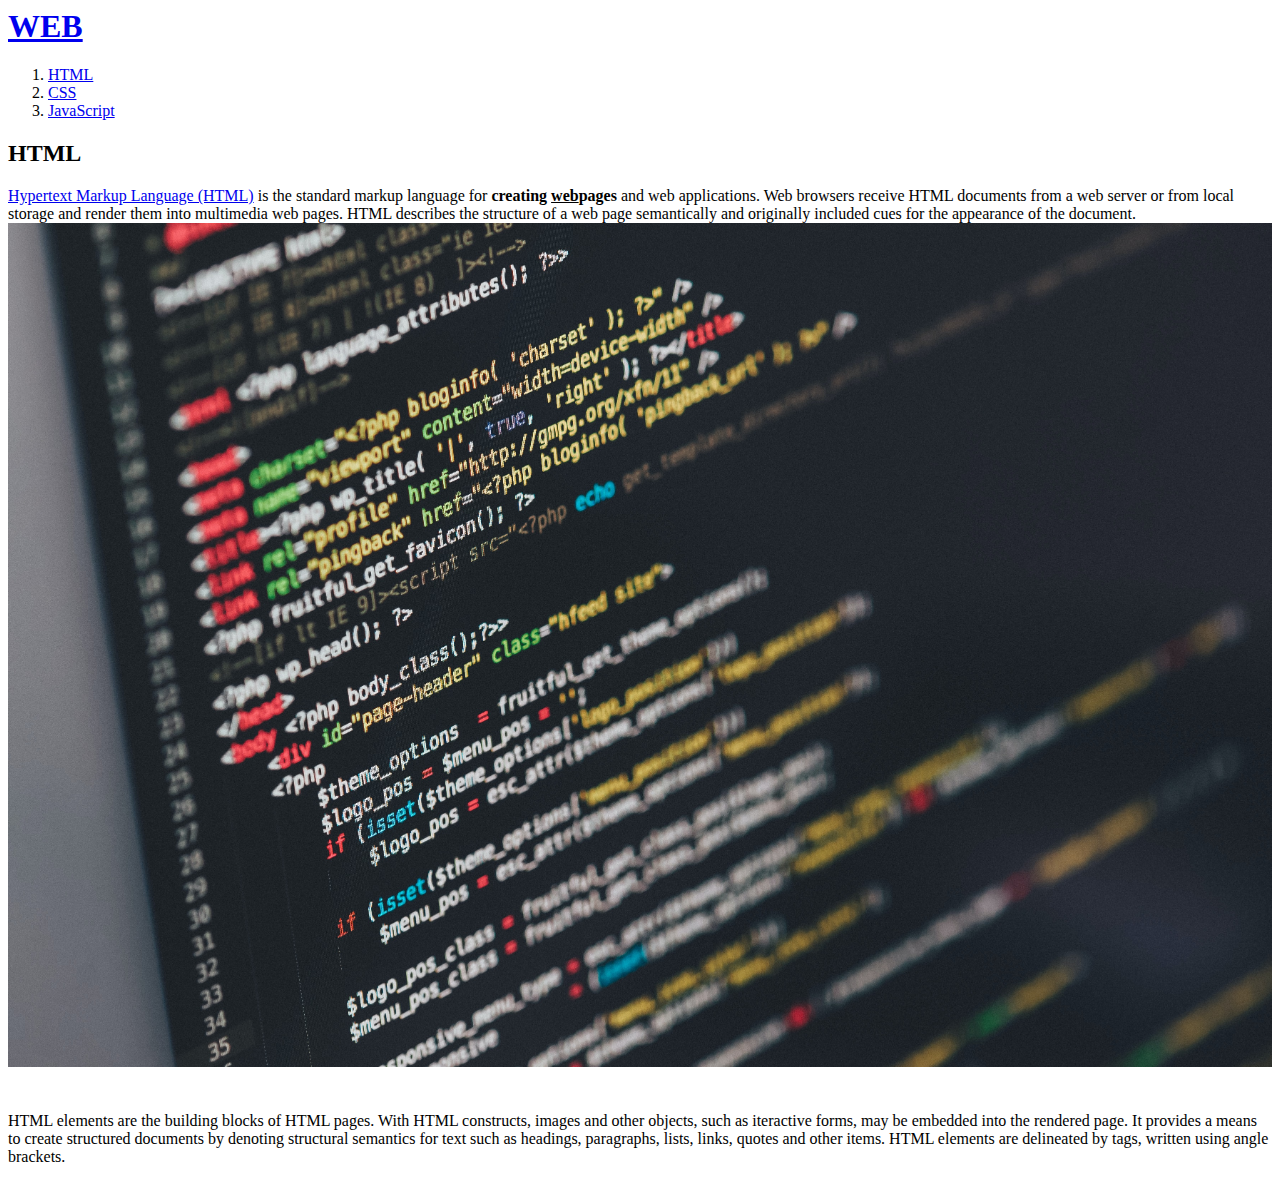
==== 1.html @ 72b24b19 "first version" ====
<!doctype>
<html>
<head>
<title>WEB1-HTML</title>
<meta charset="utf-8">
</head>
<body>
  <h1><a href="index.html">WEB</a></h1>
  <ol>
    <li><a href="1.html">HTML</a></li>
    <li><a href="2.html">CSS</a></li>
    <li><a href="3.html">JavaScript</a></li>
  </ol>
  <h2>HTML</h2>
  <p><a href="http://www.w3.org/TR/html4/"
  target="_blank" title="html5 specification">
  Hypertext Markup Language (HTML)</a> is the standard markup
  language for <strong>creating <u>web</u>pages</strong>
  and web applications. Web browsers receive HTML documents
  from a web server or from local storage and render them
  into multimedia web pages. HTML describes the structure of
  a web page semantically and originally included cues for the
  appearance of the document.
  <img src="coding.jpg" width="100%"">
  </p><p style="margin-top:45px;">HTML elements are the building
  blocks of HTML pages. With HTML constructs, images and other
  objects, such as iteractive forms, may be embedded into the
  rendered page. It provides a means to create structured
  documents by denoting structural semantics for text
  such as headings, paragraphs, lists, links, quotes and other
  items. HTML elements are delineated by tags, written using
  angle brackets.</p>
</body>
</html>
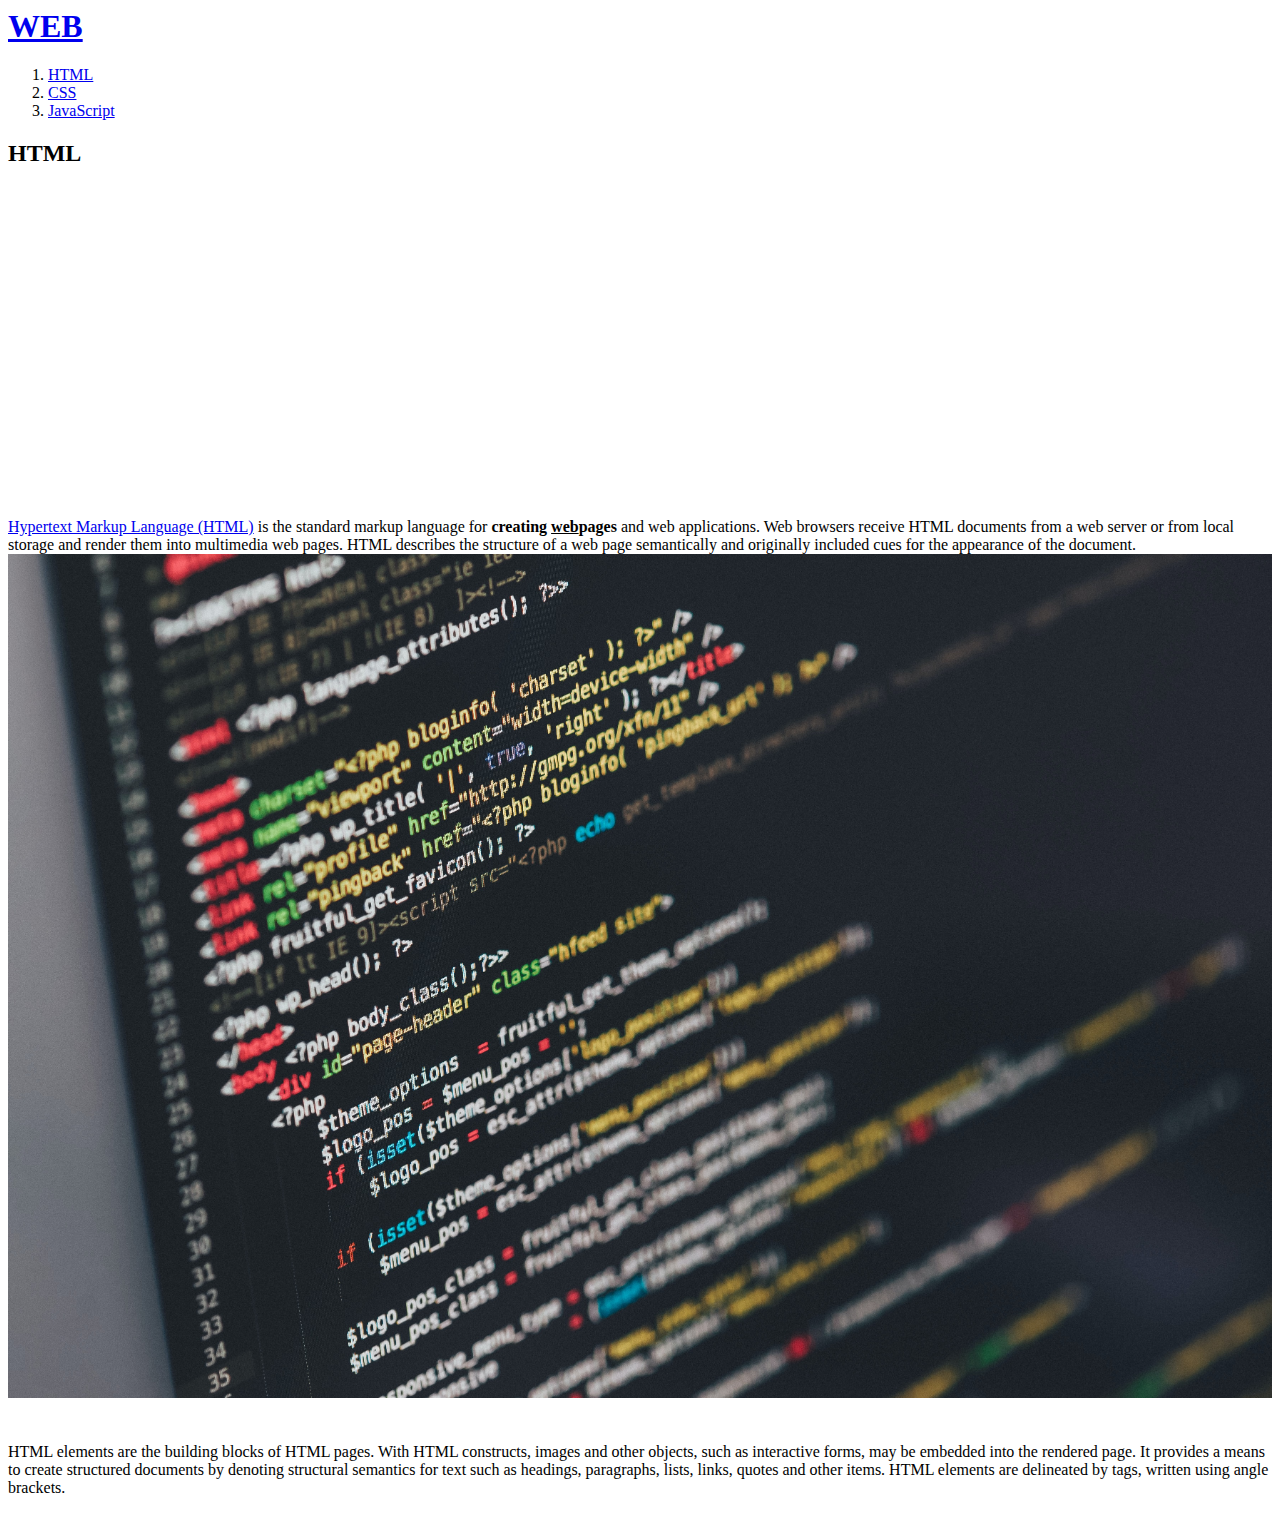
==== commit c423795b: "Update 1.html" ====
--- a/1.html
+++ b/1.html
@@ -3,6 +3,15 @@
 <head>
 <title>WEB1-HTML</title>
 <meta charset="utf-8">
+<!-- Global site tag (gtag.js) - Google Analytics -->
+<script async src="https://www.googletagmanager.com/gtag/js?id=G-NBP60MCGRB"></script>
+<script>
+  window.dataLayer = window.dataLayer || [];
+  function gtag(){dataLayer.push(arguments);}
+  gtag('js', new Date());
+
+  gtag('config', 'G-NBP60MCGRB');
+</script>
 </head>
 <body>
   <h1><a href="index.html">WEB</a></h1>
@@ -12,6 +21,14 @@
     <li><a href="3.html">JavaScript</a></li>
   </ol>
   <h2>HTML</h2>
+  <p>
+    <iframe width="560" height="315"
+    src="https://www.youtube.com/embed/W-6OY9eI3hk"
+    title="YouTube video player" frameborder="0"
+    allow="accelerometer; autoplay; clipboard-write;
+    encrypted-media; gyroscope; picture-in-picture"
+    allowfullscreen></iframe>
+  </p>
   <p><a href="http://www.w3.org/TR/html4/"
   target="_blank" title="html5 specification">
   Hypertext Markup Language (HTML)</a> is the standard markup
@@ -21,14 +38,48 @@
   into multimedia web pages. HTML describes the structure of
   a web page semantically and originally included cues for the
   appearance of the document.
-  <img src="coding.jpg" width="100%"">
+  <img src="coding.jpg" width="100%">
   </p><p style="margin-top:45px;">HTML elements are the building
-  blocks of HTML pages. With HTML constructs, images and other
-  objects, such as iteractive forms, may be embedded into the
-  rendered page. It provides a means to create structured
-  documents by denoting structural semantics for text
-  such as headings, paragraphs, lists, links, quotes and other
-  items. HTML elements are delineated by tags, written using
-  angle brackets.</p>
+  blocks of HTML pages. With HTML constructs, images and other objects,
+  such as interactive forms, may be embedded into the rendered page.
+  It provides a means to create structured documents by denoting
+  structural semantics for text such as headings,
+  paragraphs, lists, links, quotes and other items. HTML
+  elements are delineated by tags, written using angle brackets.
+  </p>
+  <p>
+    <div id="disqus_thread"></div>
+<script>
+    /**
+    *  RECOMMENDED CONFIGURATION VARIABLES: EDIT AND UNCOMMENT THE SECTION BELOW TO INSERT DYNAMIC VALUES FROM YOUR PLATFORM OR CMS.
+    *  LEARN WHY DEFINING THESE VARIABLES IS IMPORTANT: https://disqus.com/admin/universalcode/#configuration-variables    */
+    /*
+    var disqus_config = function () {
+    this.page.url = PAGE_URL;  // Replace PAGE_URL with your page's canonical URL variable
+    this.page.identifier = PAGE_IDENTIFIER; // Replace PAGE_IDENTIFIER with your page's unique identifier variable
+    };
+    */
+    (function() { // DON'T EDIT BELOW THIS LINE
+    var d = document, s = d.createElement('script');
+    s.src = 'https://web1-85wccwurvm.disqus.com/embed.js';
+    s.setAttribute('data-timestamp', +new Date());
+    (d.head || d.body).appendChild(s);
+    })();
+</script>
+<noscript>Please enable JavaScript to view the <a href="https://disqus.com/?ref_noscript">comments powered by Disqus.</a></noscript>
+  </p>
+  <!--Start of Tawk.to Script-->
+<script type="text/javascript">
+var Tawk_API=Tawk_API||{}, Tawk_LoadStart=new Date();
+(function(){
+var s1=document.createElement("script"),s0=document.getElementsByTagName("script")[0];
+s1.async=true;
+s1.src='https://embed.tawk.to/60f5cc20649e0a0a5cccf99e/1fb02aock';
+s1.charset='UTF-8';
+s1.setAttribute('crossorigin','*');
+s0.parentNode.insertBefore(s1,s0);
+})();
+</script>
+<!--End of Tawk.to Script-->
 </body>
 </html>
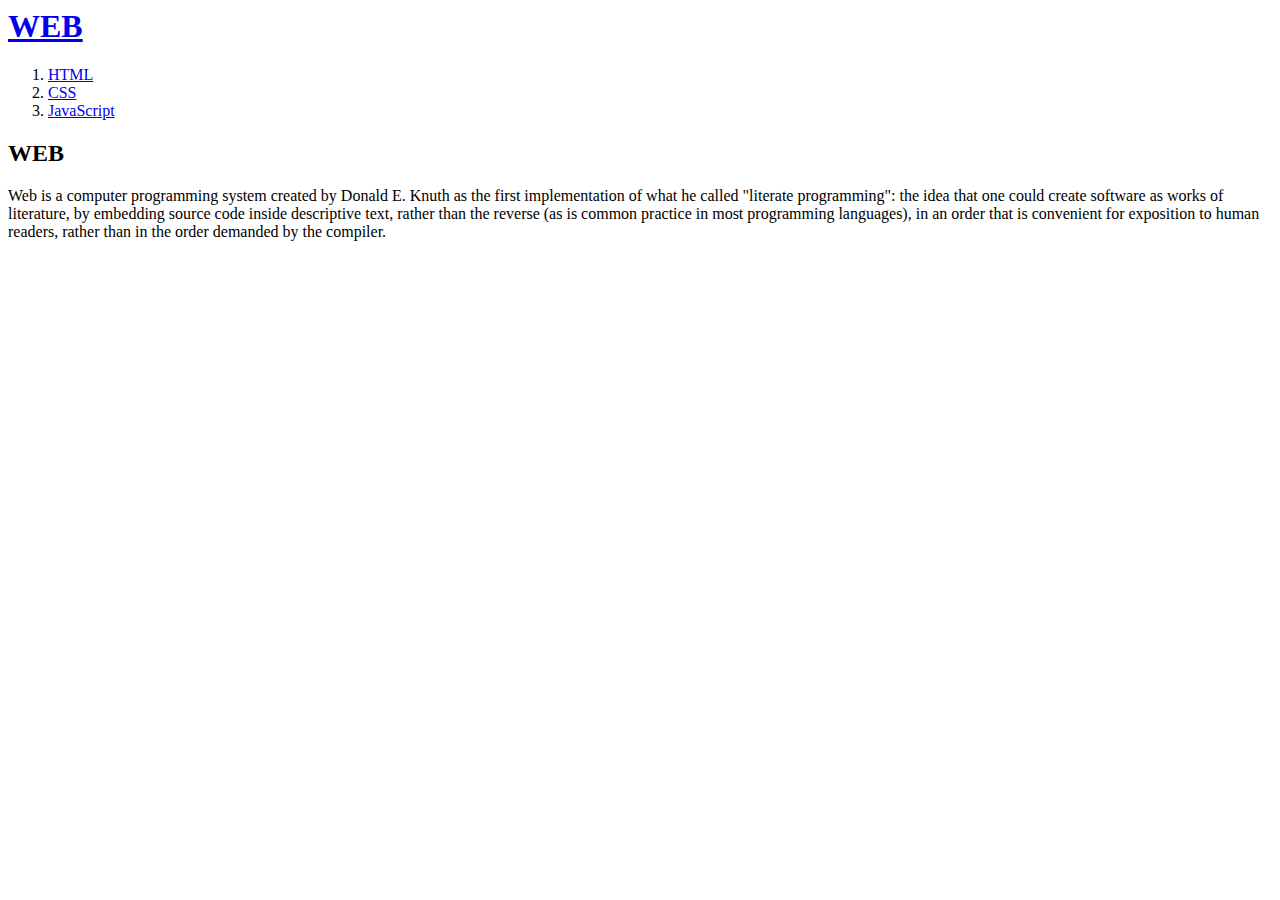
==== commit 0c97be74: "Update 1.html" ====
--- a/1.html
+++ b/1.html
@@ -15,40 +15,30 @@
 </head>
 <body>
   <h1><a href="index.html">WEB</a></h1>
+  <div id="grid">
   <ol>
     <li><a href="1.html">HTML</a></li>
     <li><a href="2.html">CSS</a></li>
     <li><a href="3.html">JavaScript</a></li>
   </ol>
-  <h2>HTML</h2>
-  <p>
-    <iframe width="560" height="315"
-    src="https://www.youtube.com/embed/W-6OY9eI3hk"
-    title="YouTube video player" frameborder="0"
-    allow="accelerometer; autoplay; clipboard-write;
-    encrypted-media; gyroscope; picture-in-picture"
-    allowfullscreen></iframe>
-  </p>
-  <p><a href="http://www.w3.org/TR/html4/"
-  target="_blank" title="html5 specification">
-  Hypertext Markup Language (HTML)</a> is the standard markup
-  language for <strong>creating <u>web</u>pages</strong>
-  and web applications. Web browsers receive HTML documents
-  from a web server or from local storage and render them
-  into multimedia web pages. HTML describes the structure of
-  a web page semantically and originally included cues for the
-  appearance of the document.
-  <img src="coding.jpg" width="100%">
-  </p><p style="margin-top:45px;">HTML elements are the building
-  blocks of HTML pages. With HTML constructs, images and other objects,
-  such as interactive forms, may be embedded into the rendered page.
-  It provides a means to create structured documents by denoting
-  structural semantics for text such as headings,
-  paragraphs, lists, links, quotes and other items. HTML
-  elements are delineated by tags, written using angle brackets.
-  </p>
-  <p>
-    <div id="disqus_thread"></div>
+  <div>
+    <h2>WEB</h2>
+      <p>
+        Web is a computer programming system
+        created by Donald E. Knuth as the first
+        implementation of what he called "literate
+        programming": the idea that one could
+        create software as works of literature,
+        by embedding source code inside descriptive
+        text, rather than the reverse
+        (as is common practice in most programming
+        languages), in an order that is convenient
+        for exposition to human readers,
+        rather than in the order demanded by the
+        compiler.
+      </p>
+    </div>
+</div>
 <script>
     /**
     *  RECOMMENDED CONFIGURATION VARIABLES: EDIT AND UNCOMMENT THE SECTION BELOW TO INSERT DYNAMIC VALUES FROM YOUR PLATFORM OR CMS.
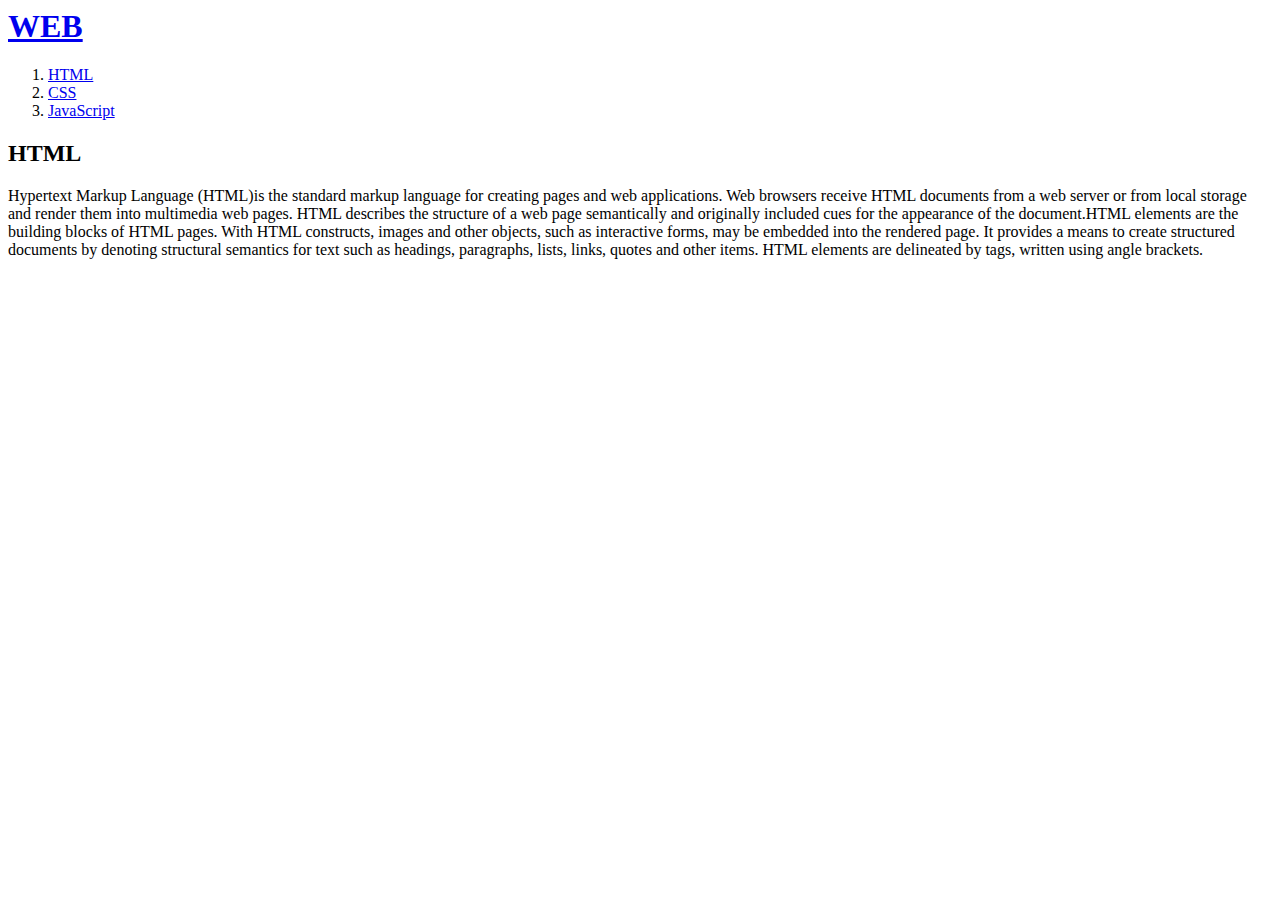
==== commit 16c6095c: "Update 1.html" ====
--- a/1.html
+++ b/1.html
@@ -22,23 +22,24 @@
     <li><a href="3.html">JavaScript</a></li>
   </ol>
   <div>
-    <h2>WEB</h2>
+    <h2>HTML</h2>
       <p>
-        Web is a computer programming system
-        created by Donald E. Knuth as the first
-        implementation of what he called "literate
-        programming": the idea that one could
-        create software as works of literature,
-        by embedding source code inside descriptive
-        text, rather than the reverse
-        (as is common practice in most programming
-        languages), in an order that is convenient
-        for exposition to human readers,
-        rather than in the order demanded by the
-        compiler.
+        Hypertext Markup Language (HTML)is the standard markup
+        language for creating pages
+        and web applications. Web browsers receive HTML documents
+        from a web server or from local storage and render them
+        into multimedia web pages. HTML describes the structure of
+        a web page semantically and originally included cues for the
+        appearance of the document.HTML elements are the building
+        blocks of HTML pages. With HTML constructs, images and other objects,
+        such as interactive forms, may be embedded into the rendered page.
+        It provides a means to create structured documents by denoting
+        structural semantics for text such as headings,
+        paragraphs, lists, links, quotes and other items. HTML
+        elements are delineated by tags, written using angle brackets.
       </p>
     </div>
-</div>
+<div>
 <script>
     /**
     *  RECOMMENDED CONFIGURATION VARIABLES: EDIT AND UNCOMMENT THE SECTION BELOW TO INSERT DYNAMIC VALUES FROM YOUR PLATFORM OR CMS.
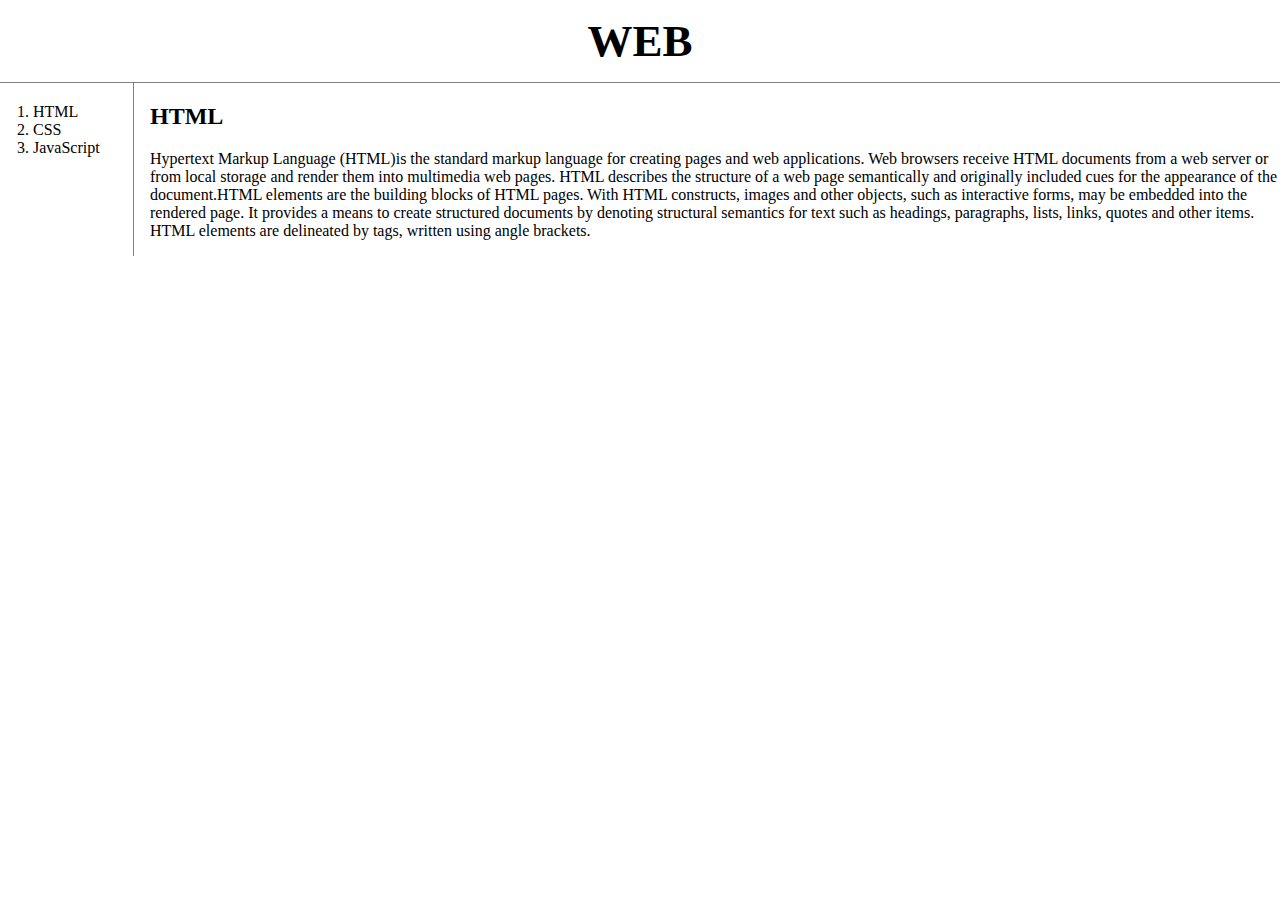
==== commit cc45da1d: "Update 1.html" ====
--- a/1.html
+++ b/1.html
@@ -3,6 +3,7 @@
 <head>
 <title>WEB1-HTML</title>
 <meta charset="utf-8">
+<link rel="stylesheet" href="style.css">
 <!-- Global site tag (gtag.js) - Google Analytics -->
 <script async src="https://www.googletagmanager.com/gtag/js?id=G-NBP60MCGRB"></script>
 <script>
--- a/style.css
+++ b/style.css
@@ -0,0 +1,38 @@
+body{
+  margin:0px;
+}
+a {
+  color:black;
+  text-decoration: none;
+}
+h1 {
+  font-size:45px;
+  text-align: center;
+  border-bottom:1px solid gray;
+  margin:0;
+  padding:15px;
+}
+ol{
+  border-right:1px solid gray;
+  width:80px;
+  margin:0px;
+  padding:20px;
+}
+#grid ol{
+  padding-left:33px;
+}
+#grid{
+  display:grid;
+  grid-template-columns:150px 1fr;
+}
+@media(max-width:800px){
+  #grid{
+    display:block;
+  }
+  ol{
+    border-right:none;
+  }
+  h1{
+    border-bottom:none;
+  }
+}
